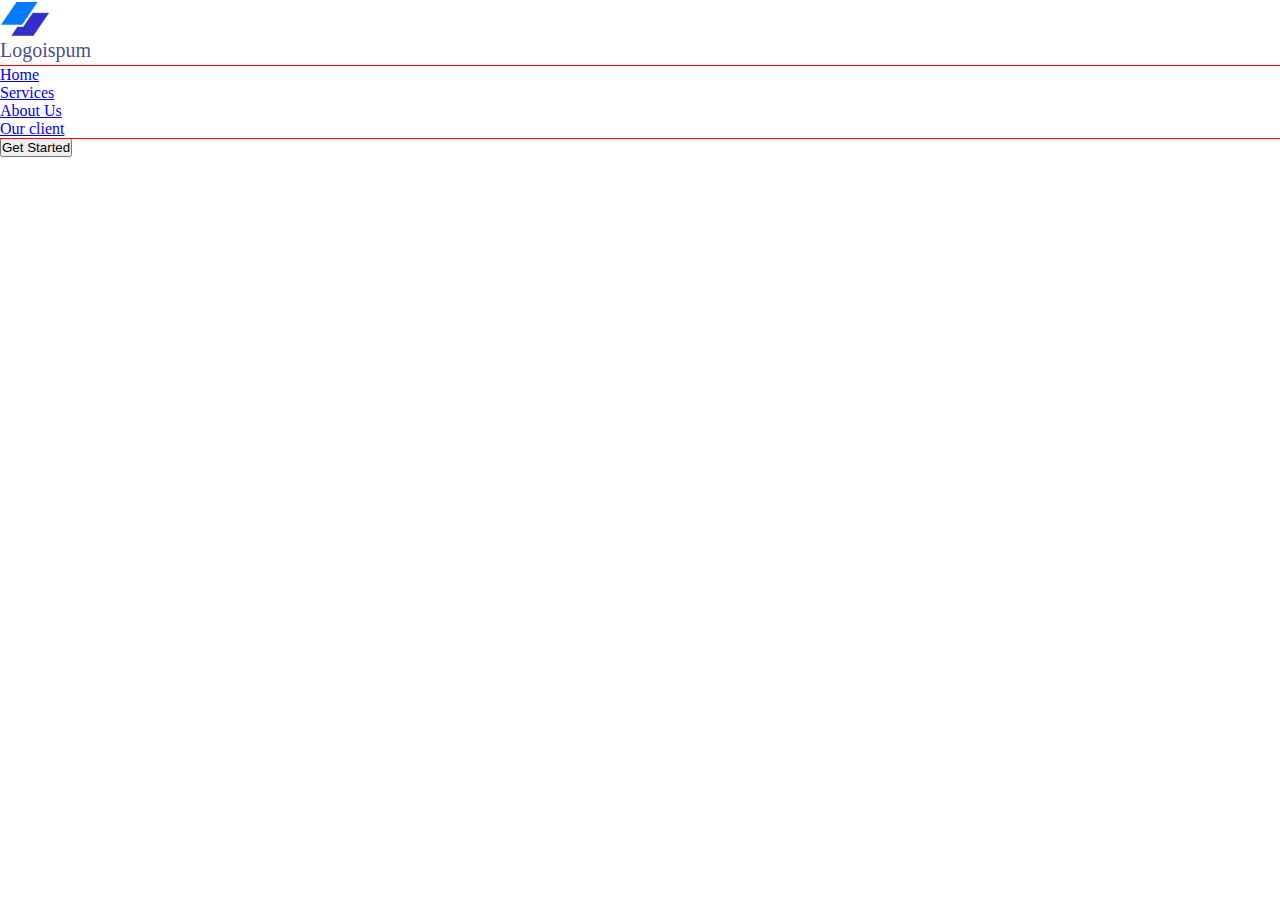
==== index.html @ cc1b5a7f "first commit" ====
<html lang="en">

<head>
    <meta charset="UTF-8">
    <meta http-equiv="X-UA-Compatible" content="IE=edge">
    <meta name="viewport" content="width=device-width, initial-scale=1.0">
    <title>Latihan 6 Maret</title>
    <link href="https://cdn.jsdelivr.net/npm/bootstrap@5.3.0-alpha1/dist/css/bootstrap.min.css" rel="stylesheet" integrity="sha384-GLhlTQ8iRABdZLl6O3oVMWSktQOp6b7In1Zl3/Jr59b6EGGoI1aFkw7cmDA6j6gD" crossorigin="anonymous">
    <link rel="stylesheet" href="style.css">
</head>

<body>
    <div class="header">
        <nav class="navbar navbar-expand">
            <div class="container-fluid">
                <div class="row d-flex align-items-center">
                    <div class="col-sm-3 m-auto">
                        <a class="navbar-brand" href="#">
                            <img src="image/Logo.png" alt="Bootstrap" width="50" height="39">
                        </a>
                    </div>
                    <div class="col-sm-9">
                        <p class="logo-text">Logoispum</p>
                    </div>
                </div>

                <button class="navbar-toggler" type="button" data-bs-toggle="collapse" data-bs-target="#navbarSupportedContent" aria-controls="navbarSupportedContent" aria-expanded="false" aria-label="Toggle navigation">
            <span class="navbar-toggler-icon"></span>
          </button>
                <div class="collapse navbar-collapse justify-content-center" id="navbarSupportedContent ">
                    <ul class="navbar-nav m-auto" style="outline: 1px solid red;">
                        <li class="nav-item me-5 ">
                            <a class="nav-link active" aria-current="page" href="#">Home</a>
                        </li>
                        <li class="nav-item me-5">
                            <a class="nav-link" href="#">Services</a>
                        </li>
                        <li class="nav-item me-5">
                            <a class="nav-link" href="#">About Us</a>
                        </li>
                        <li class="nav-item me-5">
                            <a class="nav-link" href="#">Our client</a>
                        </li>
                    </ul>
                    <form class="d-flex" role="search">
                        <button class="btn btn-outline-success w-100" type="submit">Get Started</button>
                    </form>
                </div>
            </div>
        </nav>
    </div>
    <!-- batas header -->
    <div class="section-1">
        <div class="container">
            <div class="row d-flex">

            </div>
        </div>
    </div>
</body>
<script src="https://cdn.jsdelivr.net/npm/bootstrap@5.3.0-alpha1/dist/js/bootstrap.bundle.min.js" integrity="sha384-w76AqPfDkMBDXo30jS1Sgez6pr3x5MlQ1ZAGC+nuZB+EYdgRZgiwxhTBTkF7CXvN" crossorigin="anonymous"></script>

</html>
---- style.css ----
* {
    padding: 0;
    margin: 0;
    box-sizing: border-box;
}

.logo-text {
    color: #46528A;
    font-size: 20px;
    margin: auto;
}
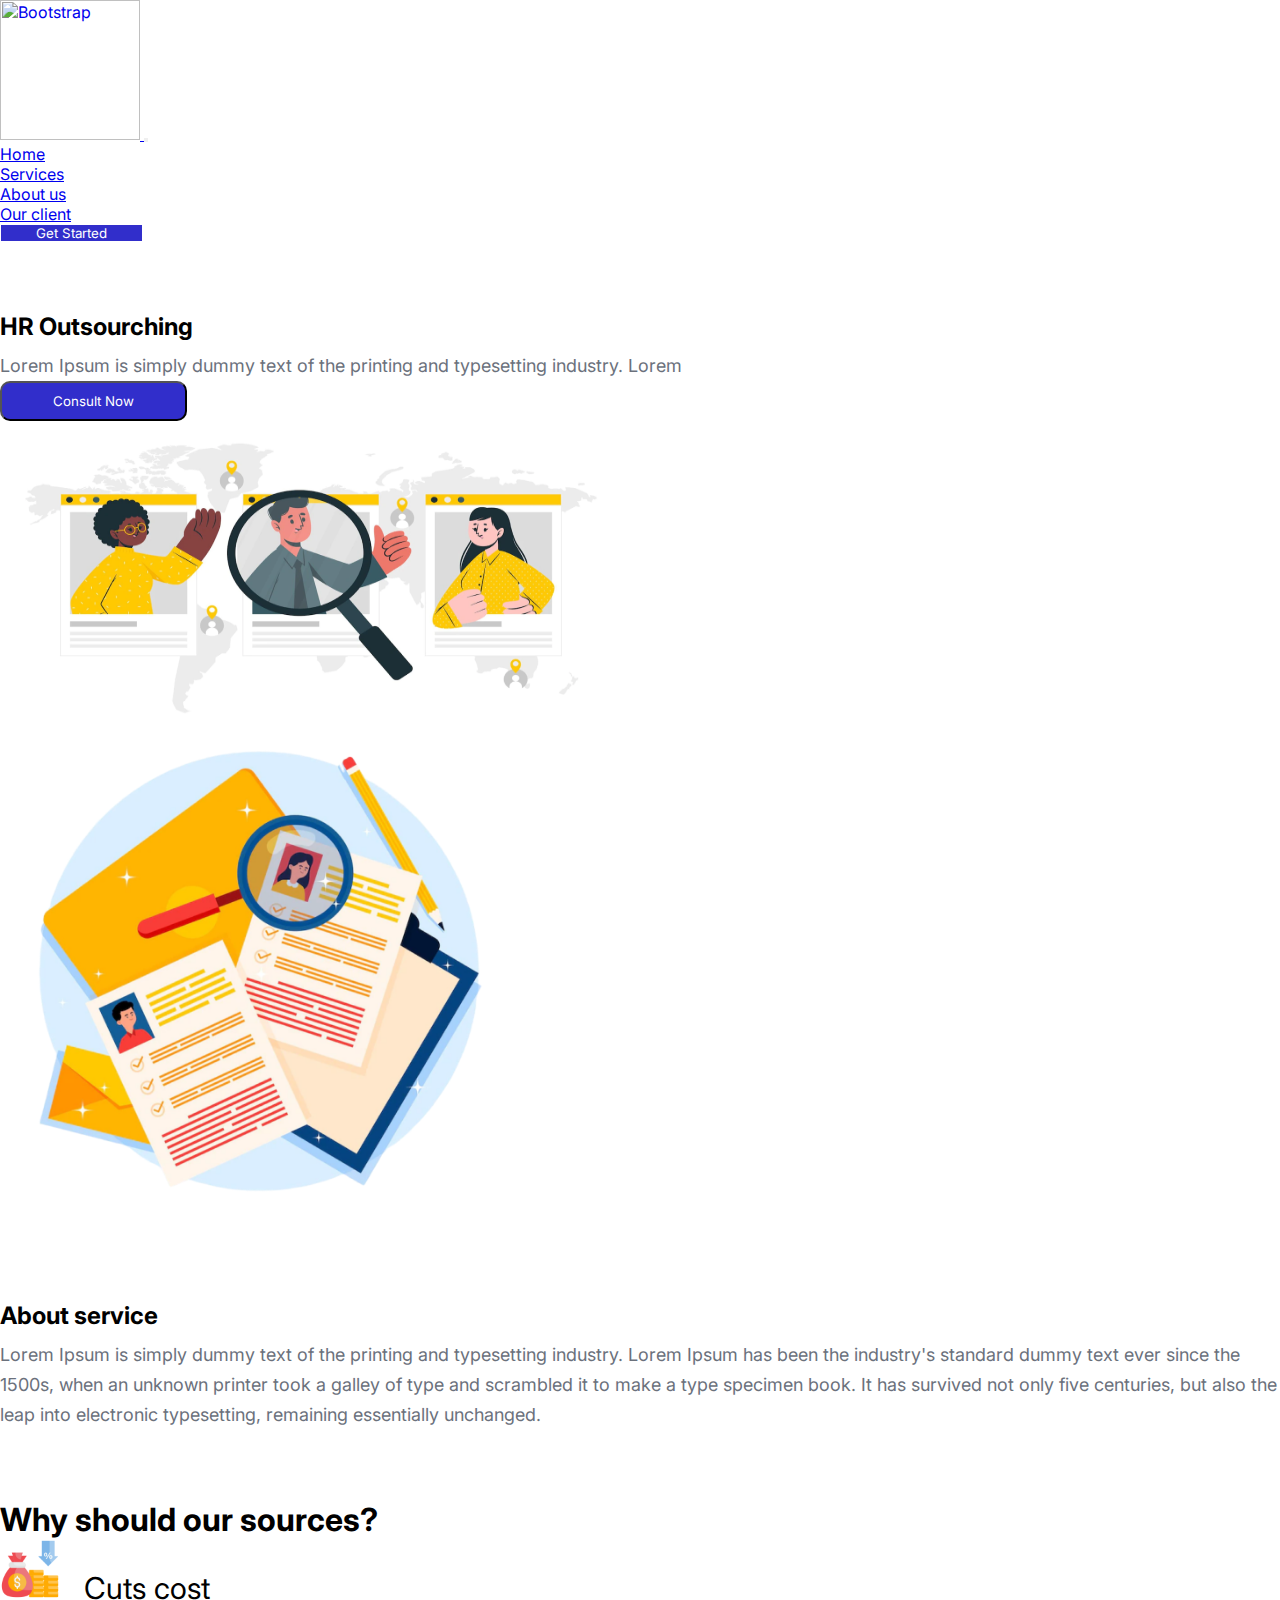
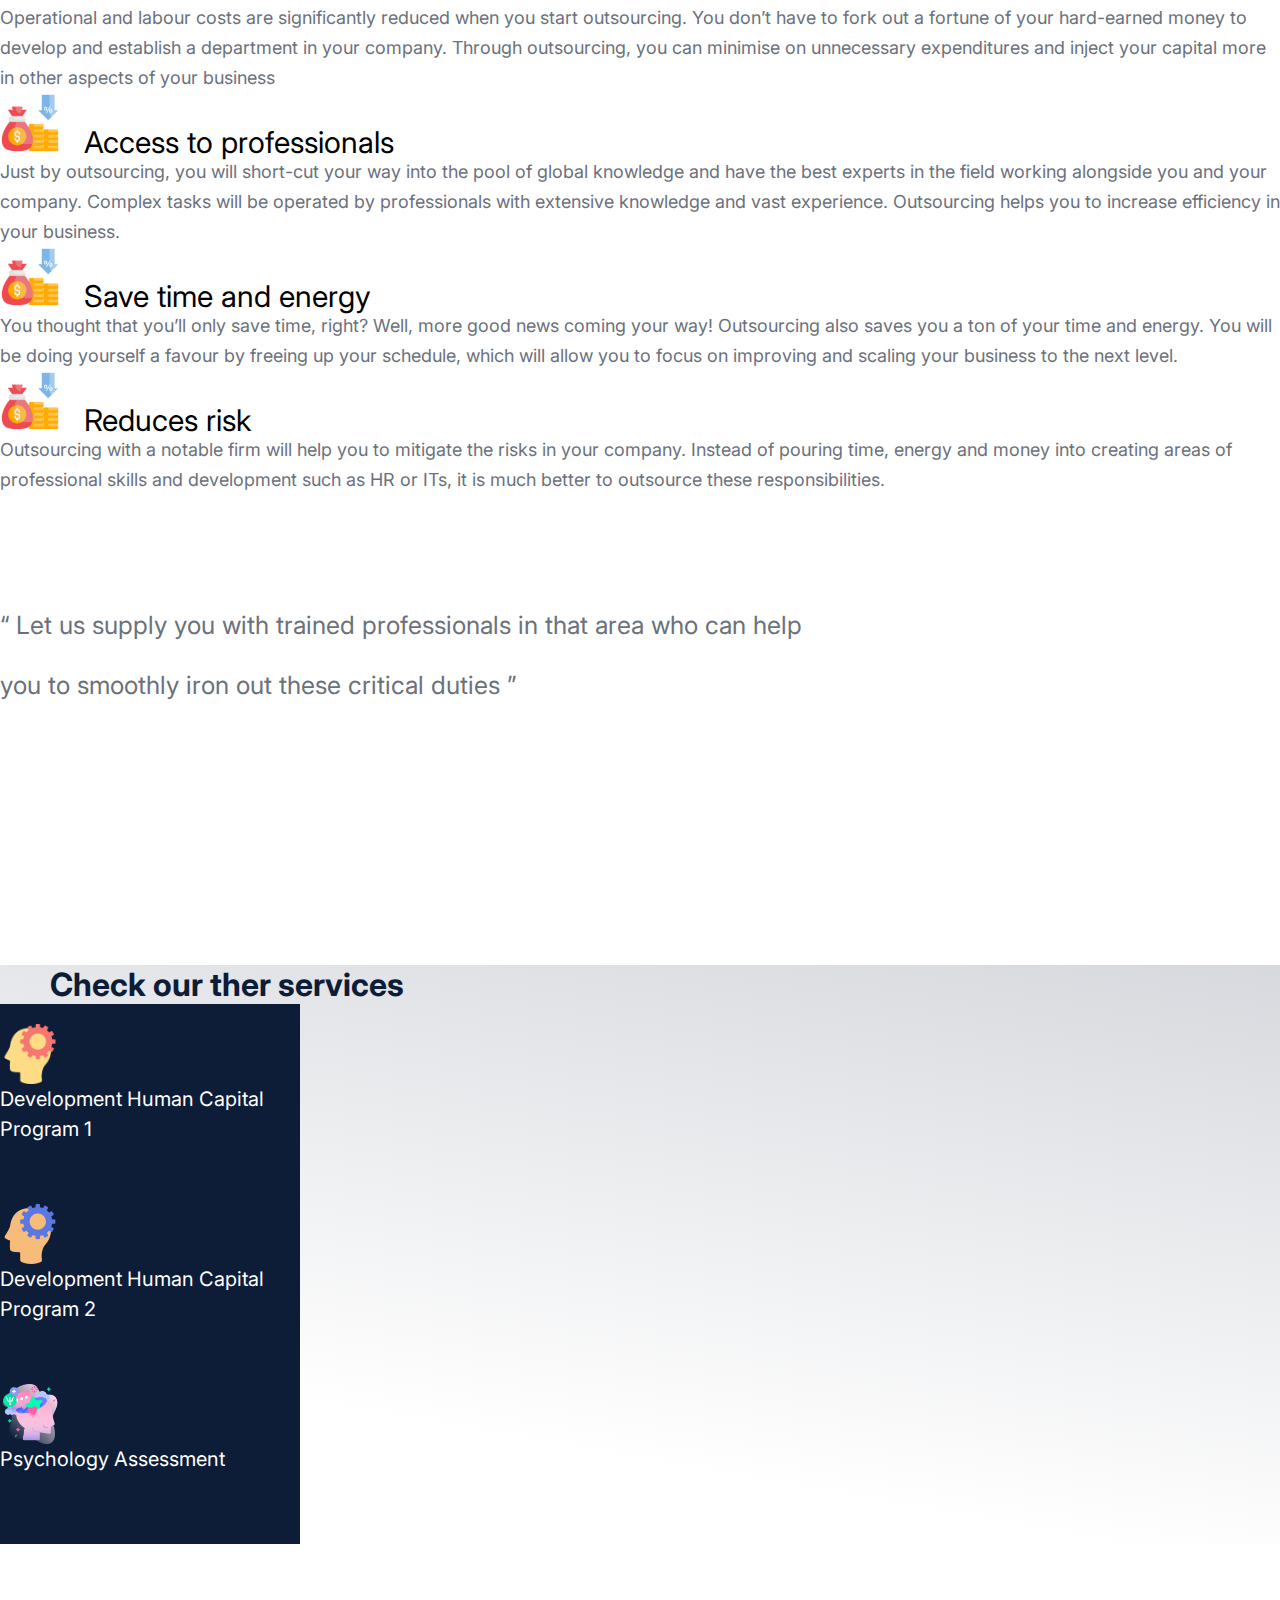
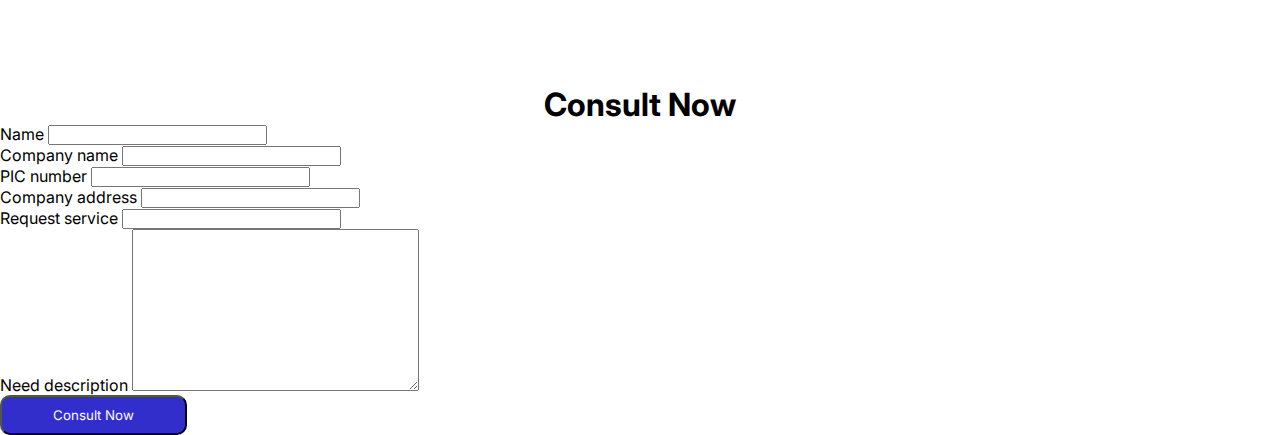
==== commit b3918358: "second commit" ====
--- a/index.html
+++ b/index.html
@@ -5,59 +5,202 @@
     <meta http-equiv="X-UA-Compatible" content="IE=edge">
     <meta name="viewport" content="width=device-width, initial-scale=1.0">
     <title>Latihan 6 Maret</title>
+    <link rel="preconnect" href="https://fonts.googleapis.com">
+    <link rel="preconnect" href="https://fonts.gstatic.com" crossorigin>
+    <link href="https://fonts.googleapis.com/css2?family=Inter:wght@300&display=swap" rel="stylesheet">
     <link href="https://cdn.jsdelivr.net/npm/bootstrap@5.3.0-alpha1/dist/css/bootstrap.min.css" rel="stylesheet" integrity="sha384-GLhlTQ8iRABdZLl6O3oVMWSktQOp6b7In1Zl3/Jr59b6EGGoI1aFkw7cmDA6j6gD" crossorigin="anonymous">
     <link rel="stylesheet" href="style.css">
 </head>
 
 <body>
-    <div class="header">
-        <nav class="navbar navbar-expand">
-            <div class="container-fluid">
-                <div class="row d-flex align-items-center">
-                    <div class="col-sm-3 m-auto">
-                        <a class="navbar-brand" href="#">
-                            <img src="image/Logo.png" alt="Bootstrap" width="50" height="39">
-                        </a>
-                    </div>
-                    <div class="col-sm-9">
-                        <p class="logo-text">Logoispum</p>
-                    </div>
-                </div>
-
+    <div class="header mt-3">
+        <nav class="navbar navbar-expand-md">
+            <div class="container">
+                <a class="navbar-brand" href="#">
+                    <img src="image/logo.png" alt="Bootstrap" width="140">
+                </a>
                 <button class="navbar-toggler" type="button" data-bs-toggle="collapse" data-bs-target="#navbarSupportedContent" aria-controls="navbarSupportedContent" aria-expanded="false" aria-label="Toggle navigation">
-            <span class="navbar-toggler-icon"></span>
-          </button>
-                <div class="collapse navbar-collapse justify-content-center" id="navbarSupportedContent ">
-                    <ul class="navbar-nav m-auto" style="outline: 1px solid red;">
-                        <li class="nav-item me-5 ">
+                <span class="navbar-toggler-icon"></span>
+              </button>
+                <div class="collapse navbar-collapse justify-content-center" id="navbarSupportedContent">
+                    <ul class="navbar-nav m-auto">
+                        <li class="nav-item me-3">
                             <a class="nav-link active" aria-current="page" href="#">Home</a>
                         </li>
-                        <li class="nav-item me-5">
+                        <li class="nav-item me-3">
                             <a class="nav-link" href="#">Services</a>
                         </li>
-                        <li class="nav-item me-5">
-                            <a class="nav-link" href="#">About Us</a>
-                        </li>
-                        <li class="nav-item me-5">
+                        <li class="nav-item me-3">
+                            <a class="nav-link" aria-current="page" href="#">About us</a>
+                        </li>
+                        <li class="nav-item">
                             <a class="nav-link" href="#">Our client</a>
                         </li>
                     </ul>
                     <form class="d-flex" role="search">
-                        <button class="btn btn-outline-success w-100" type="submit">Get Started</button>
+                        <button class="btn btn-outline rounded-3 btn-1" type="submit">Get Started</button>
                     </form>
                 </div>
             </div>
         </nav>
     </div>
-    <!-- batas header -->
+    <!-- header -->
     <div class="section-1">
         <div class="container">
-            <div class="row d-flex">
-
-            </div>
-        </div>
-    </div>
+            <div class="row">
+                <div class="col-6 p-5">
+                    <h2 style="margin-top: 70px; margin-bottom: 10px;">HR Outsourching</h2>
+                    <p>Lorem Ipsum is simply dummy text of the printing and typesetting industry. Lorem </p>
+                    <button type="button" class="btn btn-outline btn-2">Consult Now</button>
+                </div>
+                <div class="col-6">
+                    <img class="gambar-section1" src="image/image10.png" alt="">
+                </div>
+            </div>
+            <div class="row mt-4">
+                <div class="col-6">
+                    <img class="gambar-section2" src="image/image11.png" alt="">
+                </div>
+                <div class="col-6 mt-5">
+                    <h2 style="margin-top: 80px; margin-bottom: 10px;">About service</h2>
+                    <p>Lorem Ipsum is simply dummy text of the printing and typesetting industry. Lorem Ipsum has been the industry's standard dummy text ever since the 1500s, when an unknown printer took a galley of type and scrambled it to make a type
+                        specimen book. It has survived not only five centuries, but also the leap into electronic typesetting, remaining essentially unchanged.</p>
+                </div>
+            </div>
+        </div>
+    </div>
+    <!-- section-1 -->
+    <div class="section-2 mt-5">
+        <div class="container">
+            <div class="row">
+                <div class="col p-3">
+                    <h1 style="margin-top: 70px;">Why should our sources?</h1>
+                </div>
+                <div class="row d-flex">
+                    <div class="col-6 p-5">
+                        <img src="image/image15.png" alt="" width="60" height="60">
+                        <P class="span">Cuts cost</P>
+                        <div class="row mt-4">
+                            <p>
+                                Operational and labour costs are significantly reduced when you start outsourcing. You don’t have to fork out a fortune of your hard-earned money to develop and establish a department in your company. Through outsourcing, you can minimise on unnecessary
+                                expenditures and inject your capital more in other aspects of your business
+                            </p>
+                        </div>
+                    </div>
+                    <div class="col-6 p-5">
+                        <img src="image/image15.png" alt="" width="60" height="60">
+                        <P class="span">Access to professionals</P>
+                        <div class="row mt-4">
+                            <p>
+                                Just by outsourcing, you will short-cut your way into the pool of global knowledge and have the best experts in the field working alongside you and your company. Complex tasks will be operated by professionals with extensive knowledge and vast experience.
+                                Outsourcing helps you to increase efficiency in your business.
+                            </p>
+                        </div>
+                    </div>
+                    <div class="col-6 p-5">
+                        <img src="image/image15.png" alt="" width="60" height="60">
+                        <P class="span">Save time and energy</P>
+                        <div class="row mt-4">
+                            <p>
+                                You thought that you’ll only save time, right? Well, more good news coming your way! Outsourcing also saves you a ton of your time and energy. You will be doing yourself a favour by freeing up your schedule, which will allow you to focus on improving
+                                and scaling your business to the next level.
+                            </p>
+                        </div>
+                    </div>
+                    <div class="col-6 p-5">
+                        <img src="image/image15.png" alt="" width="60" height="60">
+                        <P class="span">Reduces risk</P>
+                        <div class="row mt-4">
+                            <p>
+                                Outsourcing with a notable firm will help you to mitigate the risks in your company. Instead of pouring time, energy and money into creating areas of professional skills and development such as HR or ITs, it is much better to outsource these responsibilities.
+                            </p>
+                        </div>
+                    </div>
+                </div>
+                <!-- row flex -->
+            </div>
+            <!-- container -->
+        </div>
+        <div class="text-p">
+            <div class="container text-center">
+                <p class="kutipan">“ Let us supply you with trained professionals in that area who can help<br>you to smoothly iron out these critical duties ”</p>
+            </div>
+        </div>
+    </div>
+    <!-- section 2 -->
+    <div class="section-3">
+        <div class="container bg-color">
+            <div class="row mx-auto">
+                <h1 class="text-h1">Check our ther services</h1>
+                <div class="col-4 p-5">
+                    <div class="card bg-image" style="width:300px;height: 180px;">
+                        <img class="card-image ms-3" src="image/image16.png" class="card-img-top" alt="...">
+                        <div class="card-body">
+                            <p class="card-text m-auto">Development Human Capital Program 1</p>
+                        </div>
+                    </div>
+                </div>
+
+                <div class="col-4 p-5">
+                    <div class="card bg-image" style="width:300px;height: 180px;">
+                        <img class="card-image ms-3" src="image/image17.png" class="card-img-top" alt="...">
+                        <div class="card-body">
+                            <p class="card-text">Development Human Capital Program 2</p>
+                        </div>
+                    </div>
+                </div>
+
+                <div class="col-4 p-5">
+                    <div class="card bg-image" style="width:300px;height: 180px;">
+                        <img class="card-image ms-3" src="image/image18.png" class="card-img-top" alt="...">
+                        <div class="card-body">
+                            <p class="card-text">Psychology Assessment</p>
+                        </div>
+                    </div>
+                </div>
+            </div>
+            <!-- row -->
+        </div>
+        <!-- container -->
+    </div>
+    <!-- section 3 -->
+    <div class="section-consul mt-5">
+        <div class="container">
+            <h1 style="text-align: center;">Consult Now</h1>
+            <div class="row mx-auto">
+                <form action="">
+                    <div class="form-group">
+                        <label for="name" class="form-label">Name</label>
+                        <input type="text" class="form-control" id="name">
+                    </div>
+                    <div class="form-group mt-4">
+                        <label for="compnayname" class="form-label">Company name</label>
+                        <input type="text" class="form-control" id="companyname">
+                    </div>
+                    <div class="form-group mt-4">
+                        <label for="picnumber" class="form-label">PIC number</label>
+                        <input type="text" class="form-control" id="picnumber">
+                    </div>
+                    <div class="form-group mt-4">
+                        <label for="compnayadrres" class="form-label">Company address</label>
+                        <input type="text" class="form-control" id="companyadrres">
+                    </div>
+                    <div class="form-group mt-4">
+                        <label for="requestservice" class="form-label">Request service</label>
+                        <input type="text" class="form-control" id="requestservice">
+                    </div>
+                    <div class="form-group mt-4">
+                        <label for="requestservice" class="form-label">Need description</label>
+                        <textarea name="" id="" cols="30" rows="10" class="form-control"></textarea>
+                    </div>
+                    <button type="submit " class="btn btn-2  mt-4">Consult Now</button>
+                </form>
+            </div>
+        </div>
+        <!-- container -->
+    </div>
+    <!-- section-consul -->
 </body>
-<script src="https://cdn.jsdelivr.net/npm/bootstrap@5.3.0-alpha1/dist/js/bootstrap.bundle.min.js" integrity="sha384-w76AqPfDkMBDXo30jS1Sgez6pr3x5MlQ1ZAGC+nuZB+EYdgRZgiwxhTBTkF7CXvN" crossorigin="anonymous"></script>
+<script src="https://cdn.jsdelivr.net/npm/bootstrap@5.3.0-alpha1/dist/js/bootstrap.bundle.min.js " integrity="sha384-w76AqPfDkMBDXo30jS1Sgez6pr3x5MlQ1ZAGC+nuZB+EYdgRZgiwxhTBTkF7CXvN " crossorigin="anonymous "></script>
 
 </html>--- a/style.css
+++ b/style.css
@@ -2,10 +2,92 @@
     padding: 0;
     margin: 0;
     box-sizing: border-box;
+    font-family: 'Inter', sans-serif;
+    font-style: normal;
 }
 
-.logo-text {
-    color: #46528A;
+.btn-1 {
+    width: 143px;
+    border: 1px solid white;
+    background: #312ECB;
+    color: white;
+}
+
+.btn-2 {
+    width: 187px;
+    height: 40px;
+    text-align: center;
+    background: #312ECB;
+    color: white;
+    margin: auto;
+    border-radius: 10px;
+}
+
+.section-1 {
+    margin-top: 70px;
+}
+
+p {
+    font-size: 18px;
+    color: #6B717C;
+    line-height: 30px;
+}
+
+.gambar-section1 {
+    width: 622px;
+    height: 300px;
+}
+
+.gambar-section2 {
+    width: 300x;
+    height: 500px;
+}
+
+.span {
+    width: 100px;
+    height: 30px;
+    font-size: 30px;
+    text-align: center;
+    display: inline;
+    margin-left: 20px;
+    color: black;
+}
+
+.text-p {
+    margin-top: 100px;
+}
+
+.kutipan {
+    font-size: 25px;
+    line-height: 60px;
+}
+
+.section-3 {
+    margin-top: 150px;
+    height: 80%;
+}
+
+.bg-color {
+    background: linear-gradient(190deg, rgba(13, 28, 55, 0.17) 0%, rgba(217, 217, 217, 0) 76.2%);
+}
+
+.text-h1 {
+    color: #0D1C37;
+    margin-top: 250px;
+    margin-left: 50px;
+}
+
+.card-image {
+    width: 60;
+    height: 60;
+    margin-top: 20px;
+}
+
+.bg-image {
+    background-color: #0D1C37;
+}
+
+.card-text {
+    color: white;
     font-size: 20px;
-    margin: auto;
 }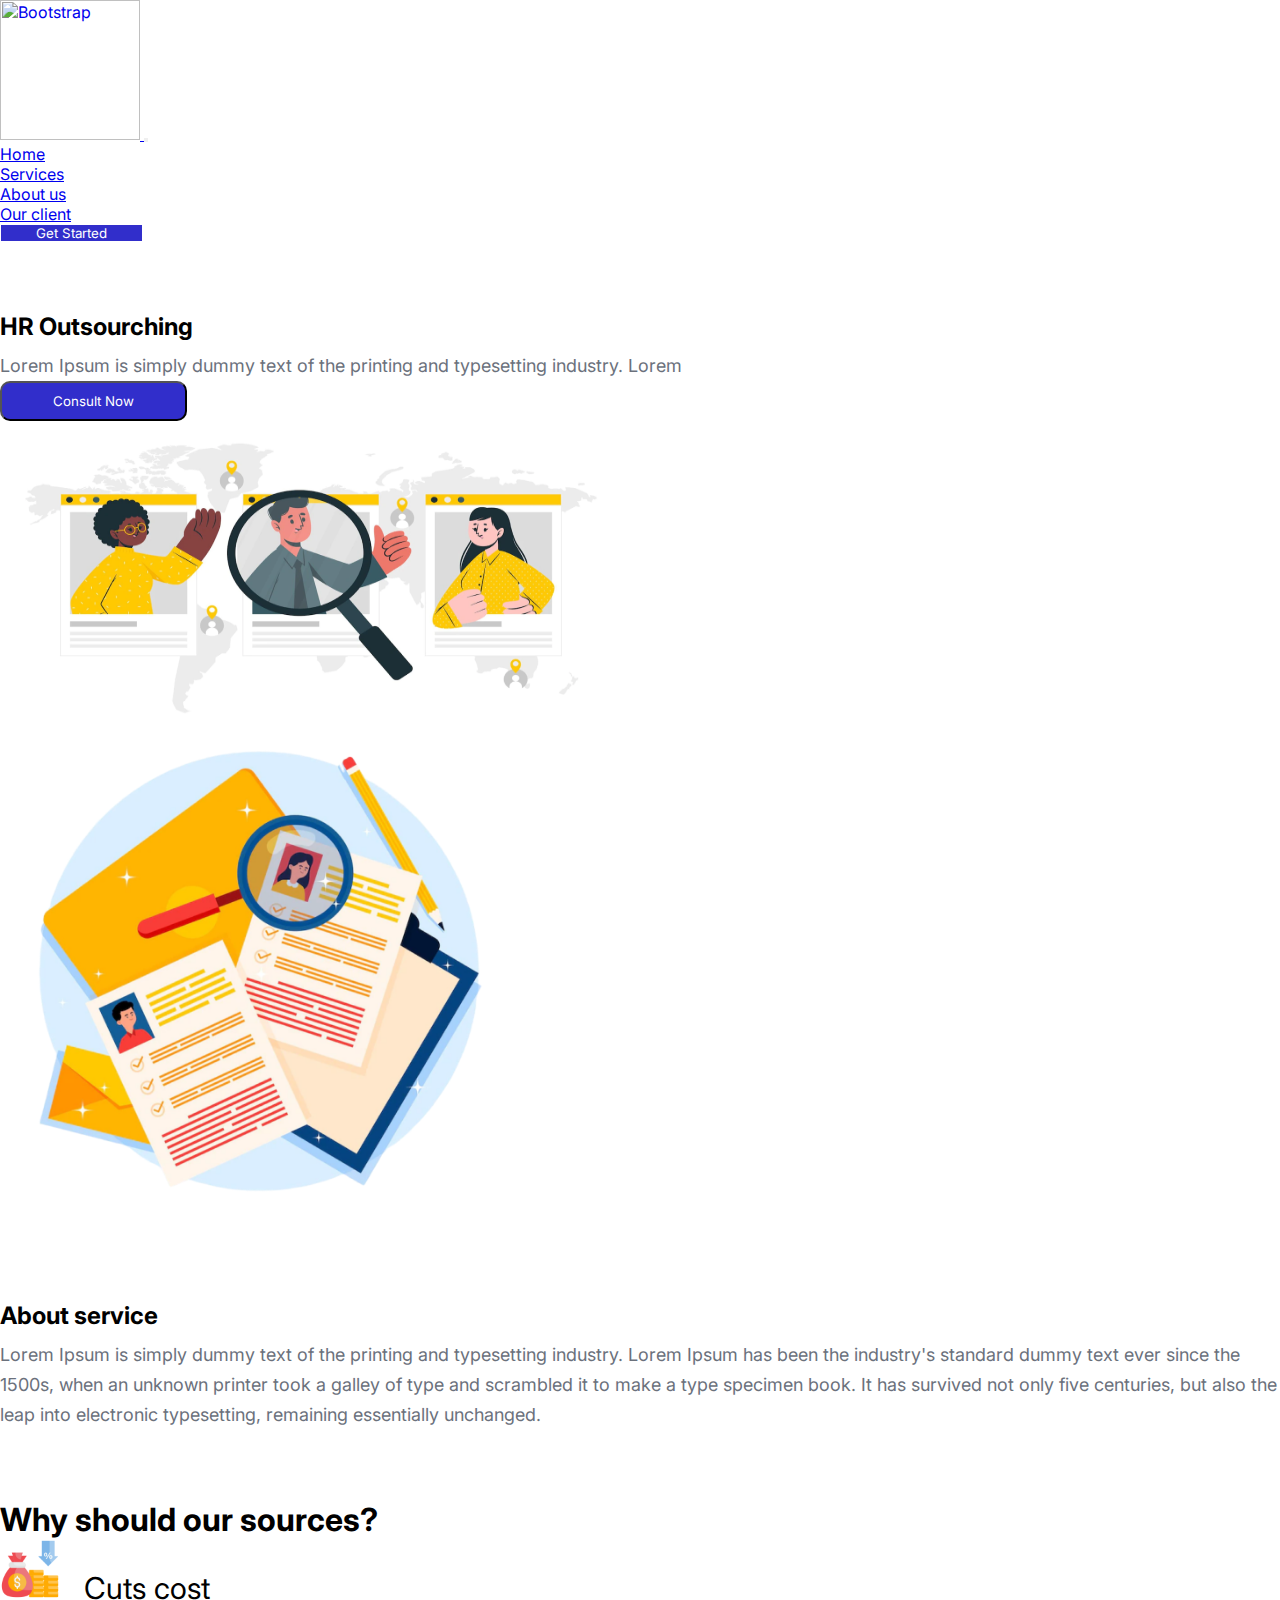
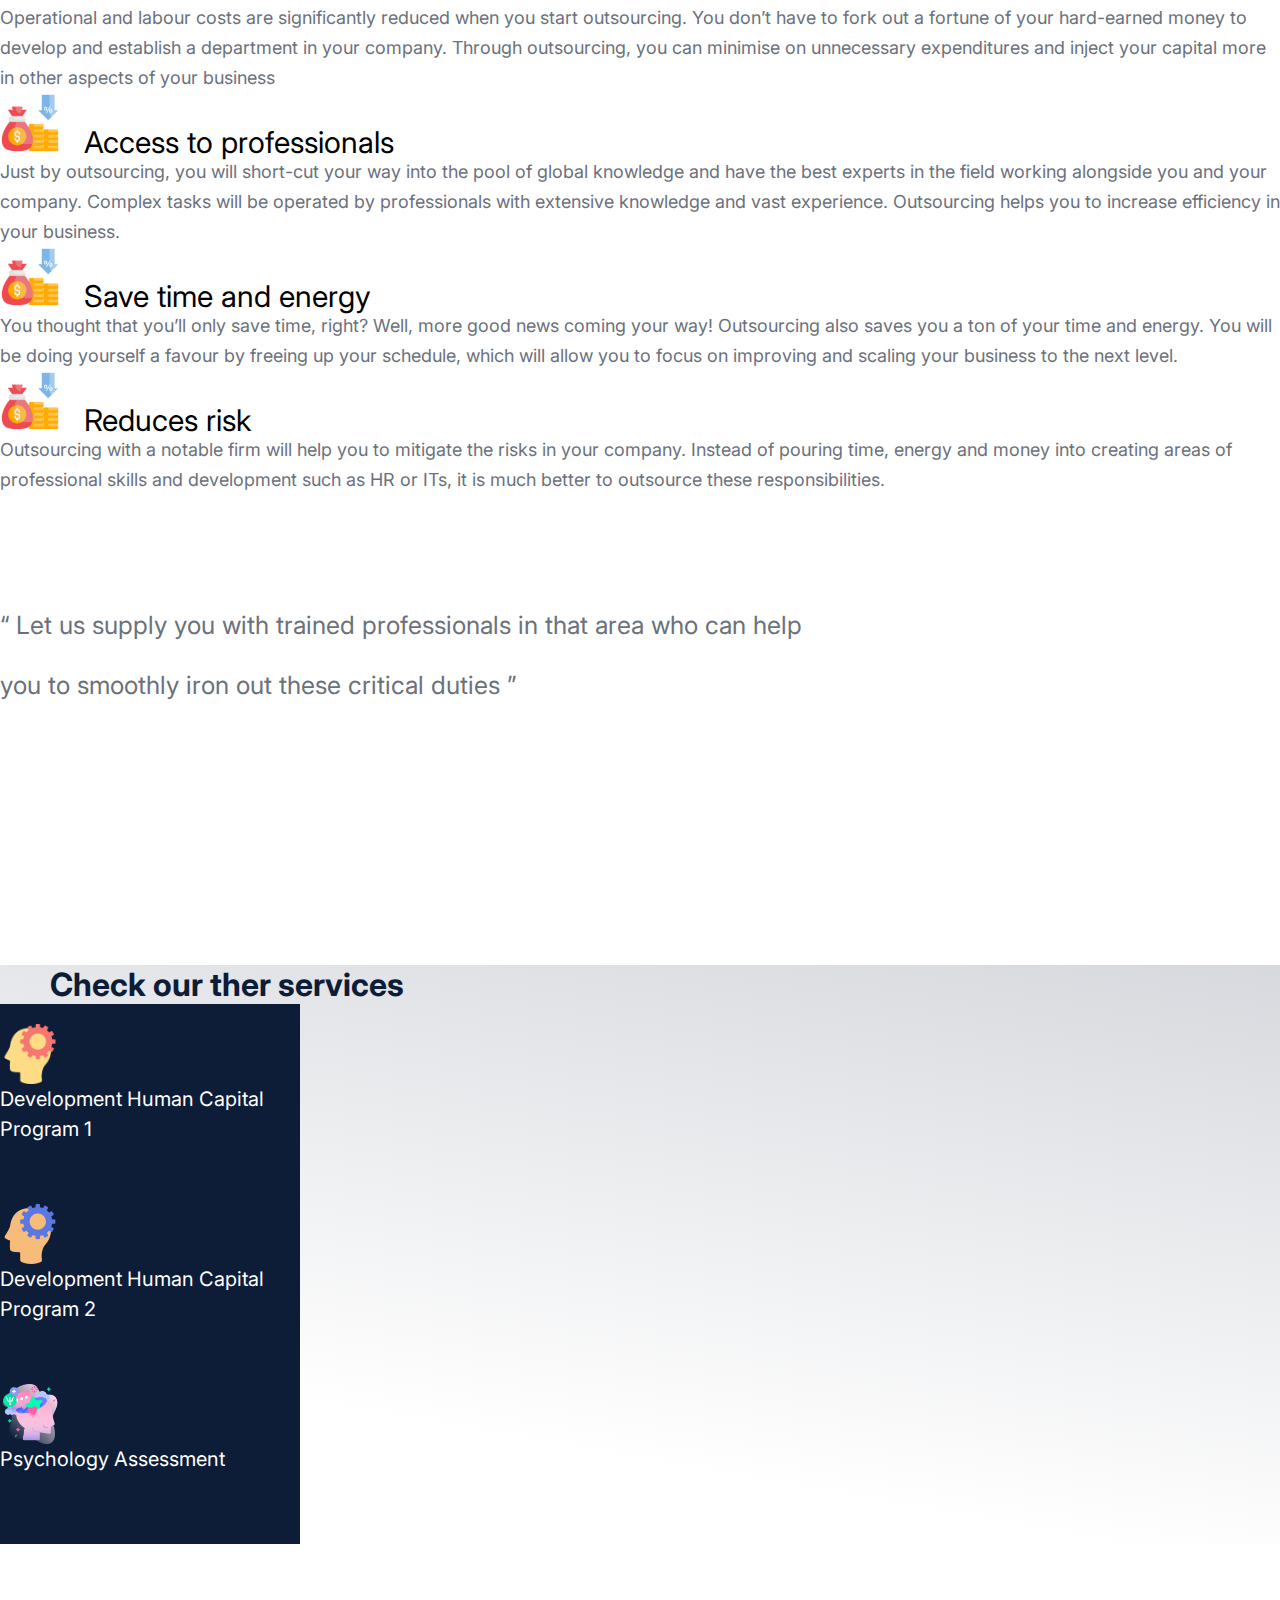
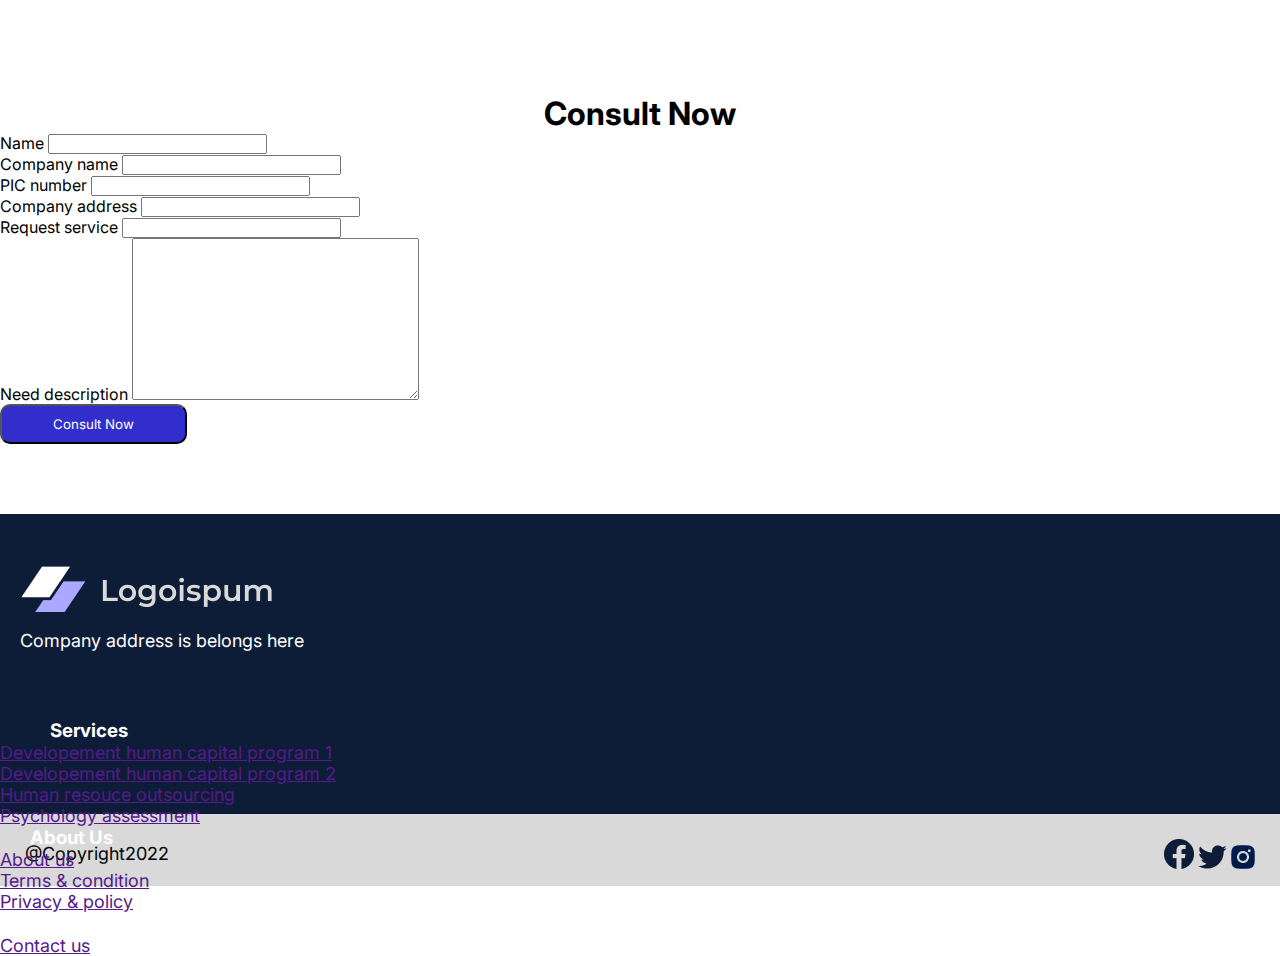
==== commit 174a808a: "three commit" ====
--- a/index.html
+++ b/index.html
@@ -164,7 +164,7 @@
         <!-- container -->
     </div>
     <!-- section 3 -->
-    <div class="section-consul mt-5">
+    <div class="section-consul">
         <div class="container">
             <h1 style="text-align: center;">Consult Now</h1>
             <div class="row mx-auto">
@@ -200,6 +200,73 @@
         <!-- container -->
     </div>
     <!-- section-consul -->
+    <div class="footer">
+        <div class="container-fluid">
+            <div class="row d-flex">
+                <div class="col-3">
+                    <img class="logo-footer" src="image/group9.png" alt=""><br>
+                    <p style="color: white; margin-left: 20px; margin-top: 10px;">Company address is belongs here</p>
+                </div>
+                <div class="col-9">
+                    <div class="row d-flex justify-content-between ms-5" style="padding-top: 63px;">
+                        <div class="col-sm-6">
+                            <h3 style="color: white; margin-left: 50px;">Services</h3>
+                            <ul class="service-footer ms-3">
+                                <li class="list-group-horizontal mt-1">
+                                    <a class="nav-link" href="">Developement human capital program 1</a>
+                                </li>
+                                <li class="list-group-horizontal mt-1">
+                                    <a class="nav-link" href="">Developement human capital program 2</a>
+                                </li>
+                                <li class="list-group-horizontal mt-1">
+                                    <a class="nav-link" href="">Human resouce outsourcing</a>
+                                </li>
+                                <li class="list-group-horizontal mt-1">
+                                    <a class="nav-link" href="">Psychology assessment</a>
+                                </li>
+                            </ul>
+                        </div>
+                        <div class="col-sm-3">
+                            <h3 style="color: white; margin-left: 30px;">About Us</h3>
+                            <ul class="service-footer">
+                                <li class="list-group-horizontal mt-1">
+                                    <a class="nav-link " href="">About us</a>
+                                </li>
+                                <li class="list-group-horizontal mt-1">
+                                    <a class="nav-link" href="">Terms & condition</a>
+                                </li>
+                                <li class="list-group-horizontal mt-1">
+                                    <a class="nav-link" href="">Privacy & policy</a>
+                                </li>
+                            </ul>
+                        </div>
+                        <div class="col-sm-3">
+                            <h3 style="color: white; margin-left: 30px;">Contact us</h3>
+                            <ul class="service-footer">
+                                <li class="list-group-horizontal mt-1">
+                                    <a class="nav-link" href="">Contact us</a>
+                                </li>
+                            </ul>
+                        </div>
+                    </div>
+                    <!-- row -->
+                </div>
+                <!-- col-9 -->
+            </div>
+        </div>
+    </div>
+    <div class="copyright">
+        <div class="container-fluid">
+            <div class="kiri">
+                <p>@Copyright2022</p>
+            </div>
+            <div class="kanan">
+                <a class="mx-4" href=""><img src="image/facebook.png" alt=""></a>
+                <a class="mx-4" href=""><img src="image/twiter.png" alt=""></a>
+                <a class="mx-4" href=""><img src="image/instagram.png" alt=""></a>
+            </div>
+        </div>
+    </div>
 </body>
 <script src="https://cdn.jsdelivr.net/npm/bootstrap@5.3.0-alpha1/dist/js/bootstrap.bundle.min.js " integrity="sha384-w76AqPfDkMBDXo30jS1Sgez6pr3x5MlQ1ZAGC+nuZB+EYdgRZgiwxhTBTkF7CXvN " crossorigin="anonymous "></script>
 
--- a/style.css
+++ b/style.css
@@ -64,7 +64,10 @@
 
 .section-3 {
     margin-top: 150px;
-    height: 80%;
+}
+
+.section-consul {
+    margin-top: 150px;
 }
 
 .bg-color {
@@ -90,4 +93,43 @@
 .card-text {
     color: white;
     font-size: 20px;
+}
+
+.footer {
+    background-color: #0D1C37;
+    margin: auto;
+    margin-top: 70px;
+    height: 300px;
+}
+
+.logo-footer {
+    margin-left: 20px;
+    margin-top: 50px;
+}
+
+.copyright {
+    background-color: #D9D9D9;
+    height: 72px;
+    overflow-y: hidden;
+}
+
+.copyright .kiri p {
+    color: black;
+    padding: 25px;
+    float: left;
+}
+
+.service-footer {
+    width: 100%;
+    list-style: none;
+}
+
+.service-footer li {
+    color: white;
+    font-size: 18px;
+}
+
+.copyright .kanan {
+    float: right;
+    padding: 25px;
 }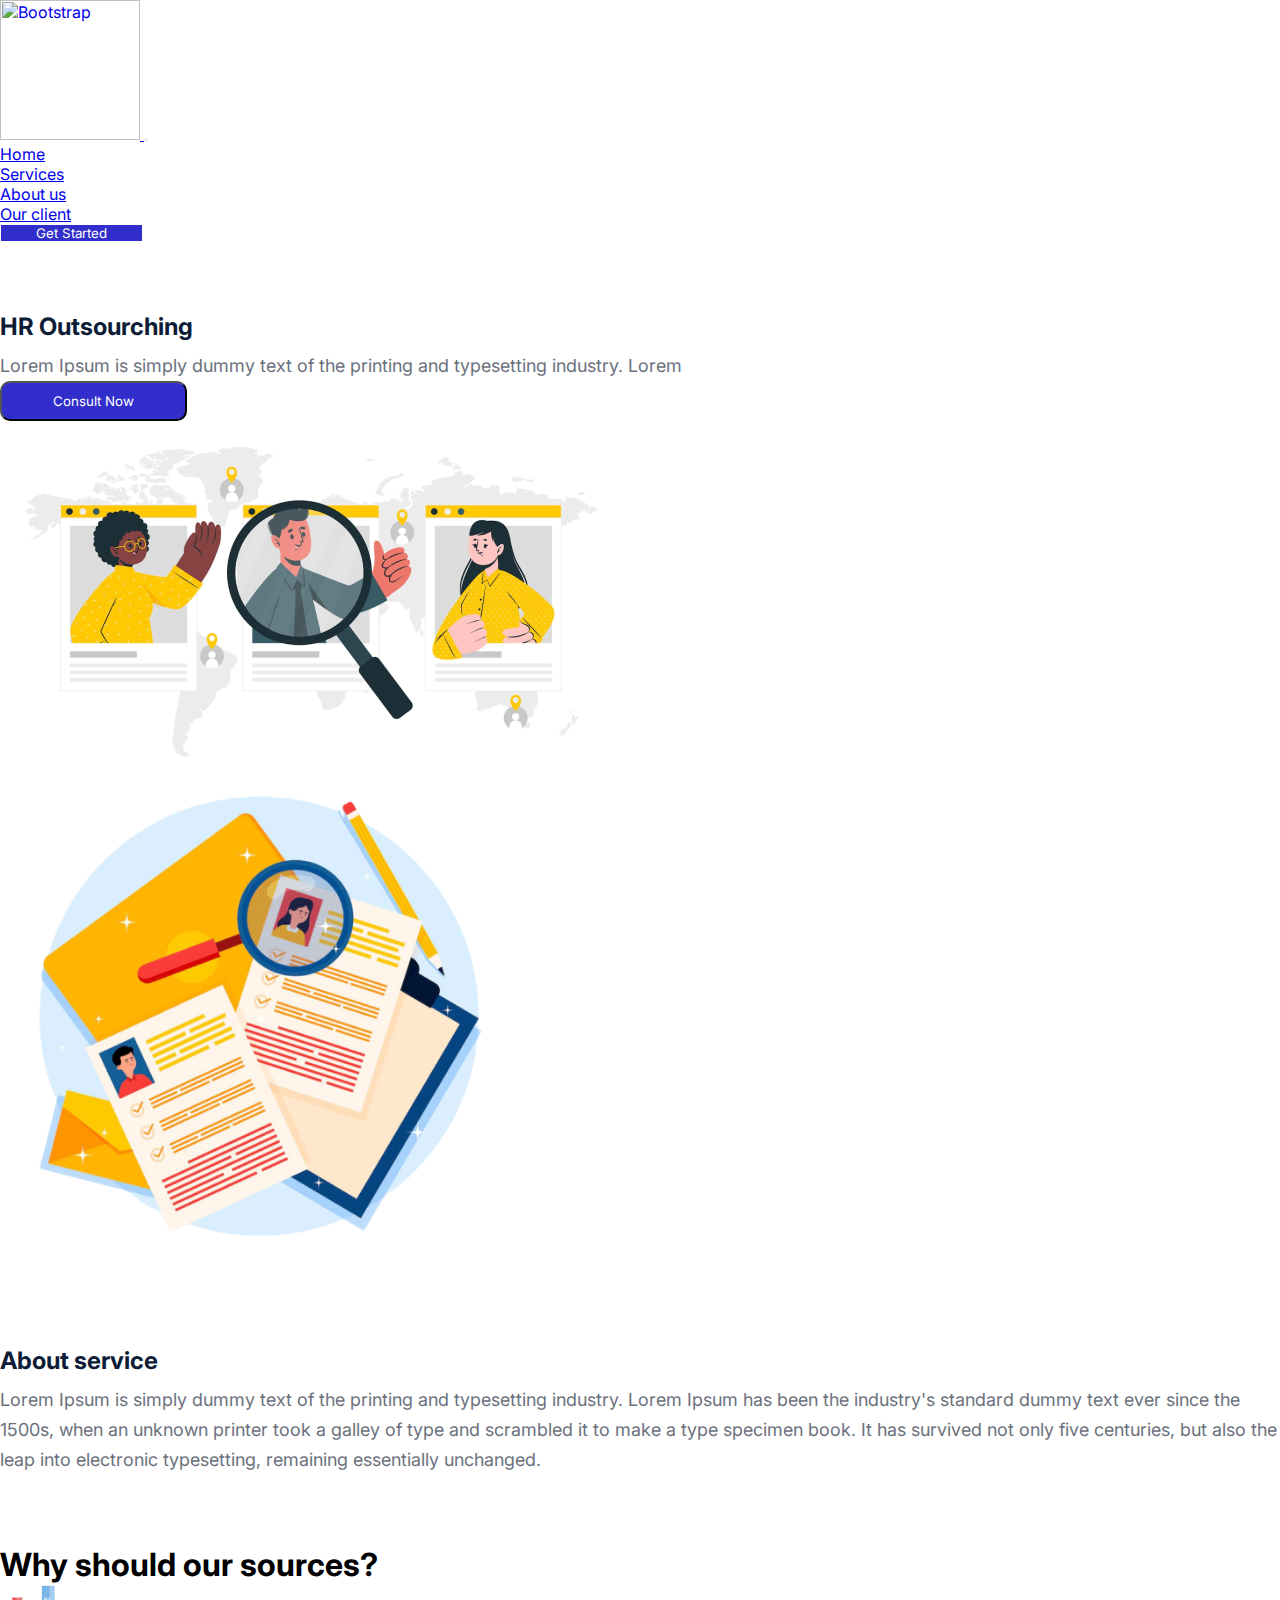
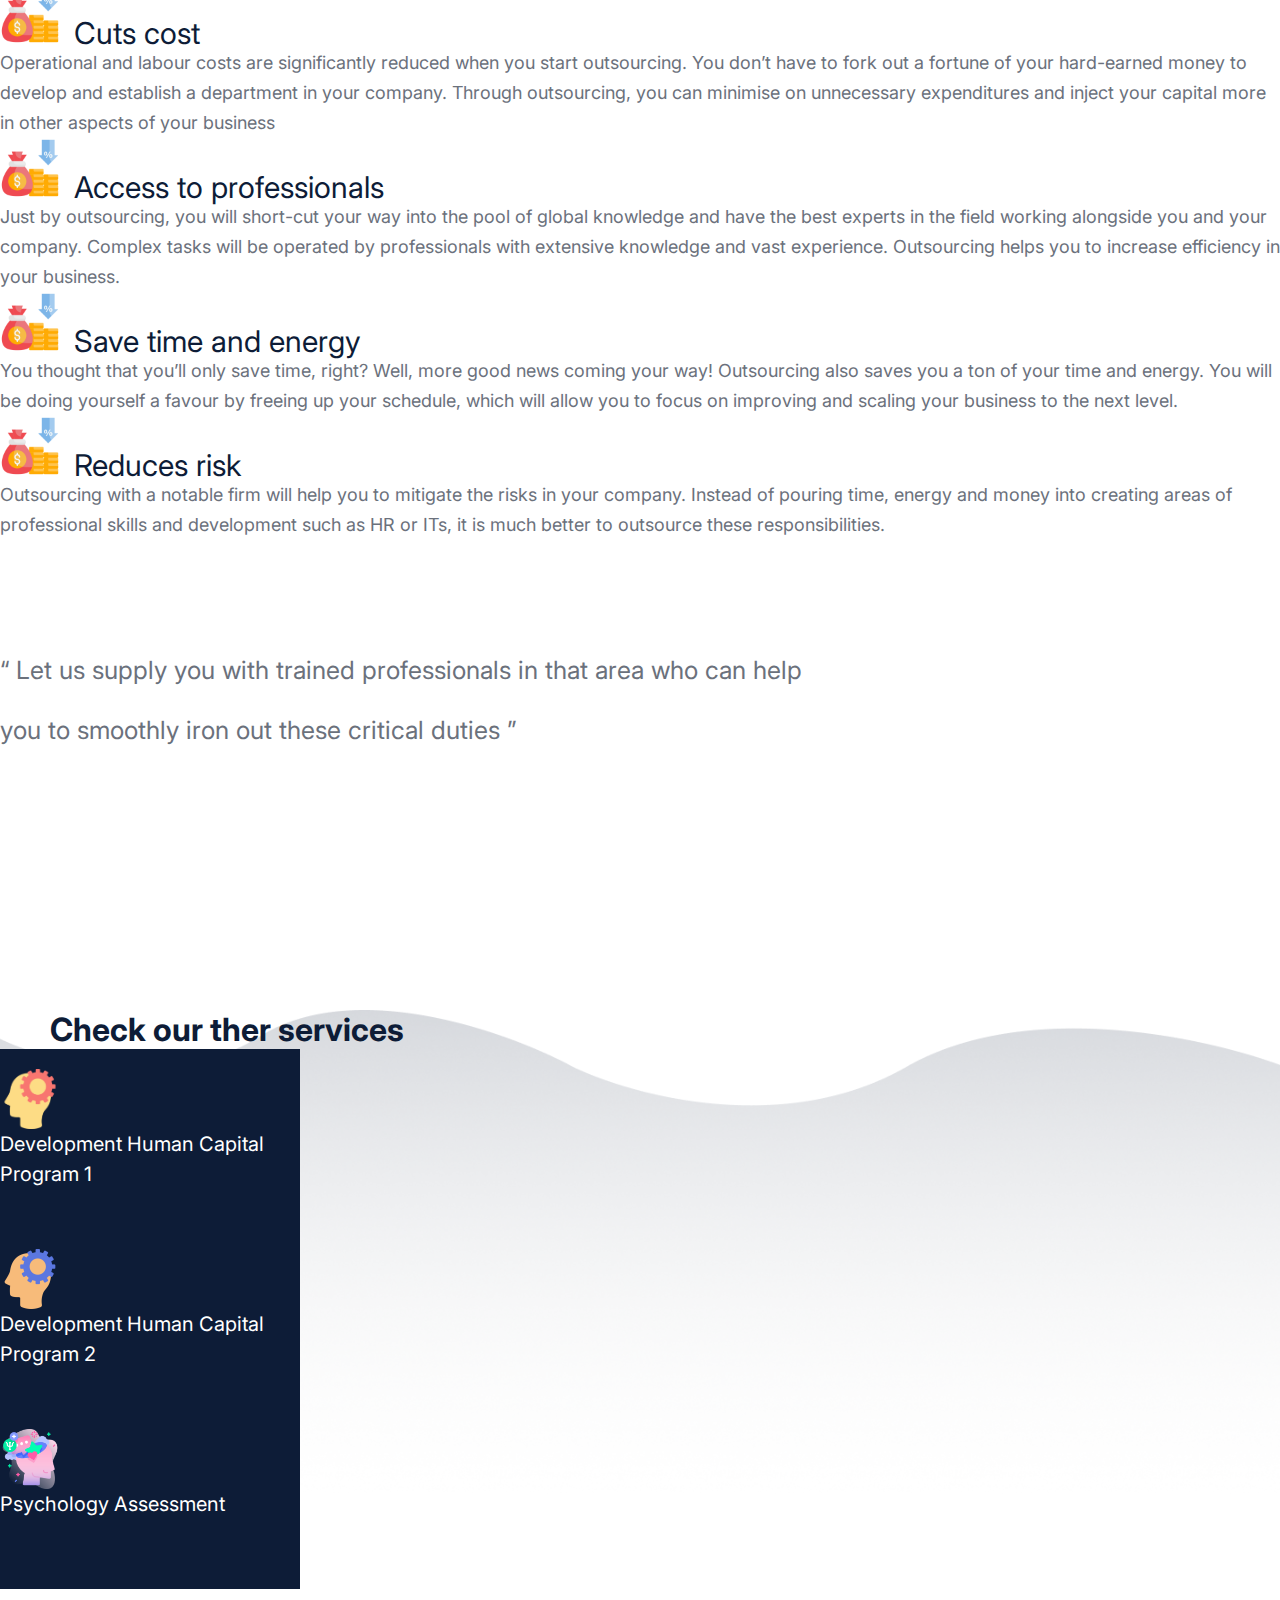
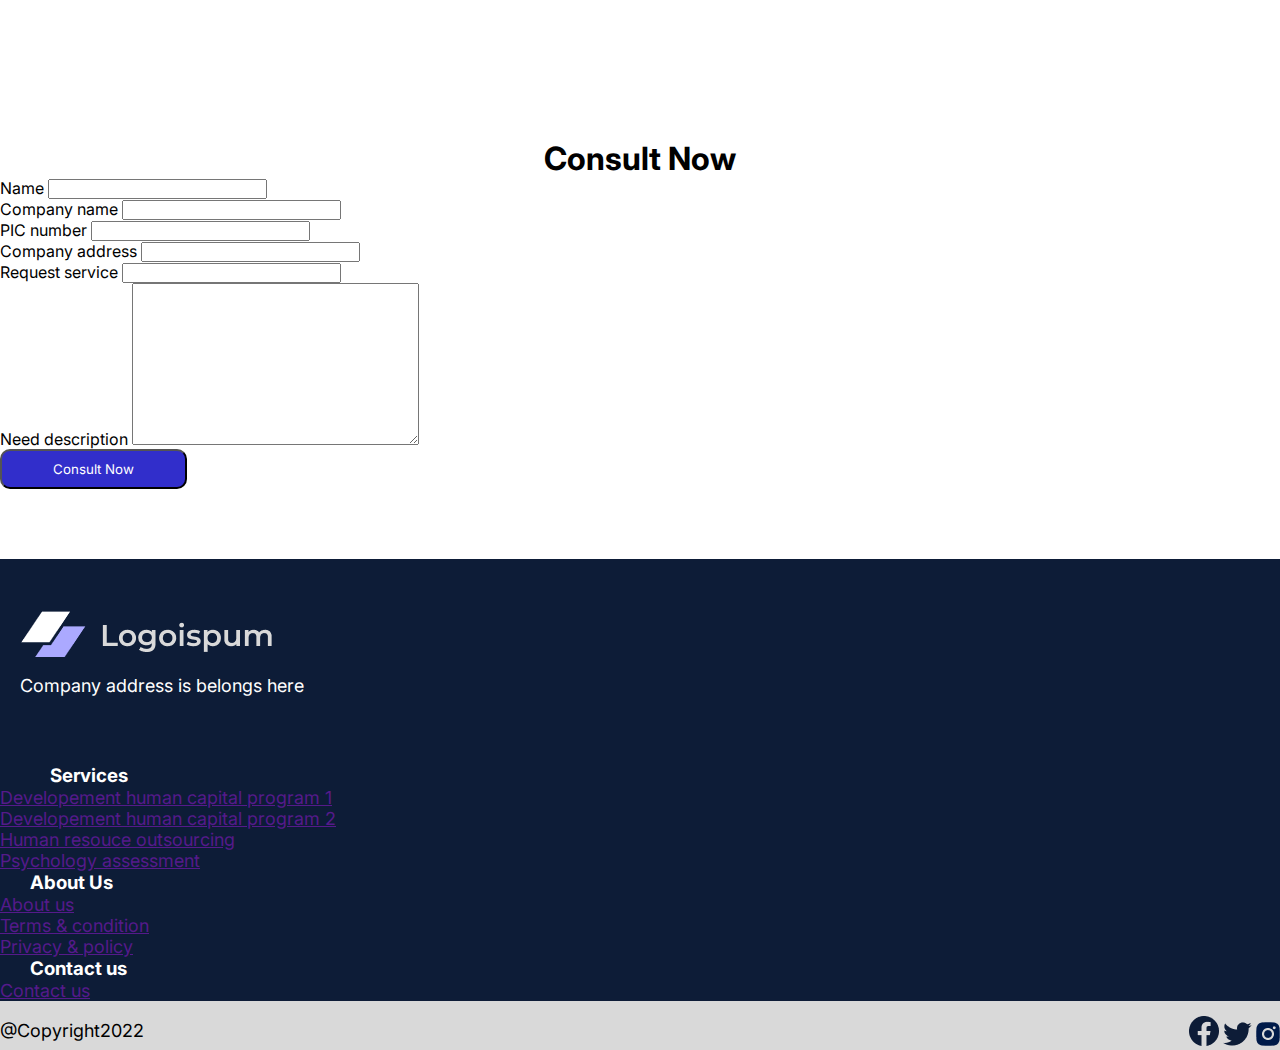
==== commit 19342e02: "first commit" ====
--- a/index.html
+++ b/index.html
@@ -25,13 +25,13 @@
                 <div class="collapse navbar-collapse justify-content-center" id="navbarSupportedContent">
                     <ul class="navbar-nav m-auto">
                         <li class="nav-item me-3">
-                            <a class="nav-link active" aria-current="page" href="#">Home</a>
+                            <a class="nav-link active" aria-current="page" href="index.html">Home</a>
                         </li>
                         <li class="nav-item me-3">
                             <a class="nav-link" href="#">Services</a>
                         </li>
                         <li class="nav-item me-3">
-                            <a class="nav-link" aria-current="page" href="#">About us</a>
+                            <a class="nav-link" aria-current="page" href="about.html">About us</a>
                         </li>
                         <li class="nav-item">
                             <a class="nav-link" href="#">Our client</a>
@@ -164,7 +164,7 @@
         <!-- container -->
     </div>
     <!-- section 3 -->
-    <div class="section-consul">
+    <div class="section-consul d-md">
         <div class="container">
             <h1 style="text-align: center;">Consult Now</h1>
             <div class="row mx-auto">
@@ -265,8 +265,11 @@
                 <a class="mx-4" href=""><img src="image/twiter.png" alt=""></a>
                 <a class="mx-4" href=""><img src="image/instagram.png" alt=""></a>
             </div>
-        </div>
-    </div>
+            <!-- kanan -->
+        </div>
+        <!-- container-fluid -->
+    </div>
+    <!-- copyright -->
 </body>
 <script src="https://cdn.jsdelivr.net/npm/bootstrap@5.3.0-alpha1/dist/js/bootstrap.bundle.min.js " integrity="sha384-w76AqPfDkMBDXo30jS1Sgez6pr3x5MlQ1ZAGC+nuZB+EYdgRZgiwxhTBTkF7CXvN " crossorigin="anonymous "></script>
 
--- a/style.css
+++ b/style.css
@@ -4,6 +4,12 @@
     box-sizing: border-box;
     font-family: 'Inter', sans-serif;
     font-style: normal;
+    /* outline: 1px red solid; */
+}
+
+body,
+html {
+    overflow-x: hidden;
 }
 
 .btn-1 {
@@ -35,12 +41,21 @@
 
 .gambar-section1 {
     width: 622px;
-    height: 300px;
+    height: auto;
+    background-size: cover;
+    position: relative;
 }
 
 .gambar-section2 {
     width: 300x;
     height: 500px;
+}
+
+h4,
+h2 {
+    font-weight: bold;
+    margin-top: 10px;
+    color: #0D1C37;
 }
 
 .span {
@@ -49,8 +64,8 @@
     font-size: 30px;
     text-align: center;
     display: inline;
-    margin-left: 20px;
-    color: black;
+    margin-left: 10px;
+    color: #0D1C37;
 }
 
 .text-p {
@@ -71,7 +86,8 @@
 }
 
 .bg-color {
-    background: linear-gradient(190deg, rgba(13, 28, 55, 0.17) 0%, rgba(217, 217, 217, 0) 76.2%);
+    background-image: url(image/vectorbackground.png);
+    background-size: cover;
 }
 
 .text-h1 {
@@ -99,7 +115,7 @@
     background-color: #0D1C37;
     margin: auto;
     margin-top: 70px;
-    height: 300px;
+    height: auto;
 }
 
 .logo-footer {
@@ -109,13 +125,13 @@
 
 .copyright {
     background-color: #D9D9D9;
-    height: 72px;
-    overflow-y: hidden;
+    margin: auto;
+    overflow: hidden;
 }
 
 .copyright .kiri p {
     color: black;
-    padding: 25px;
+    padding-top: 15px;
     float: left;
 }
 
@@ -131,5 +147,5 @@
 
 .copyright .kanan {
     float: right;
-    padding: 25px;
+    padding-top: 15px;
 }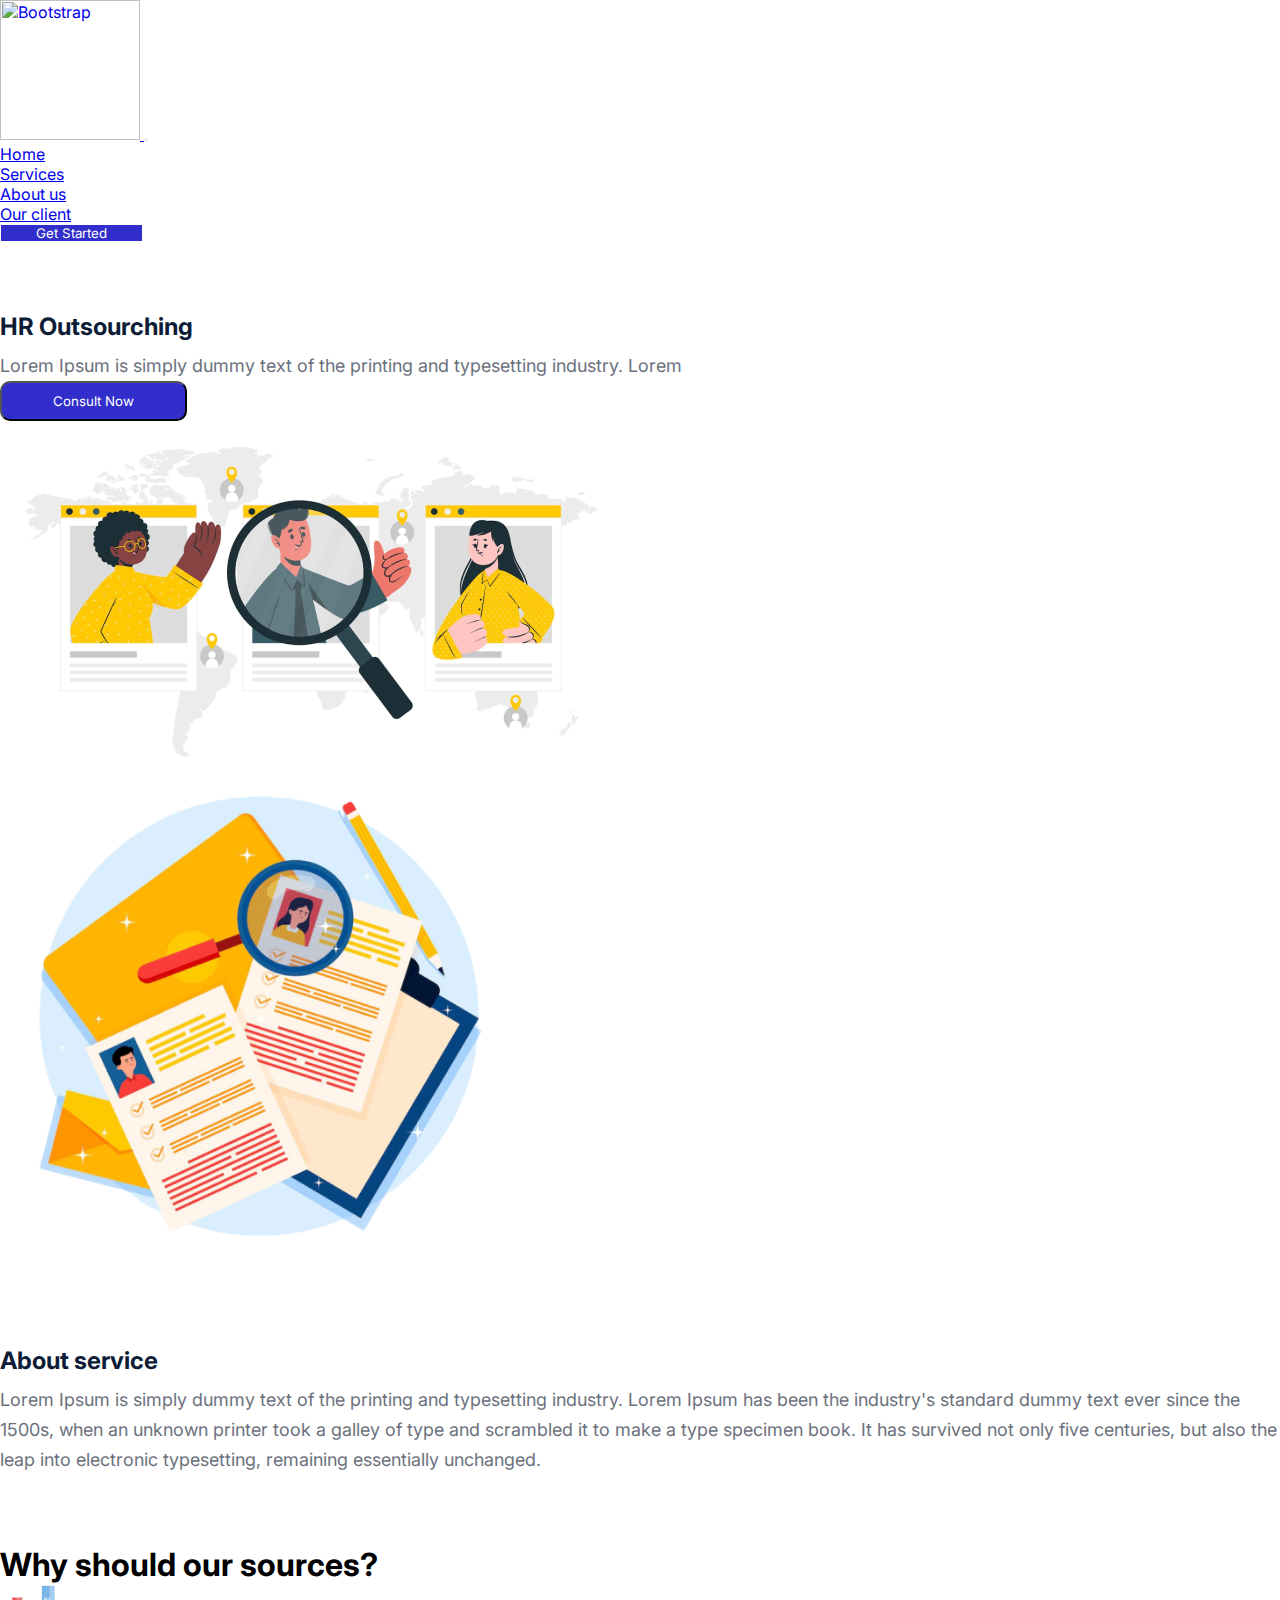
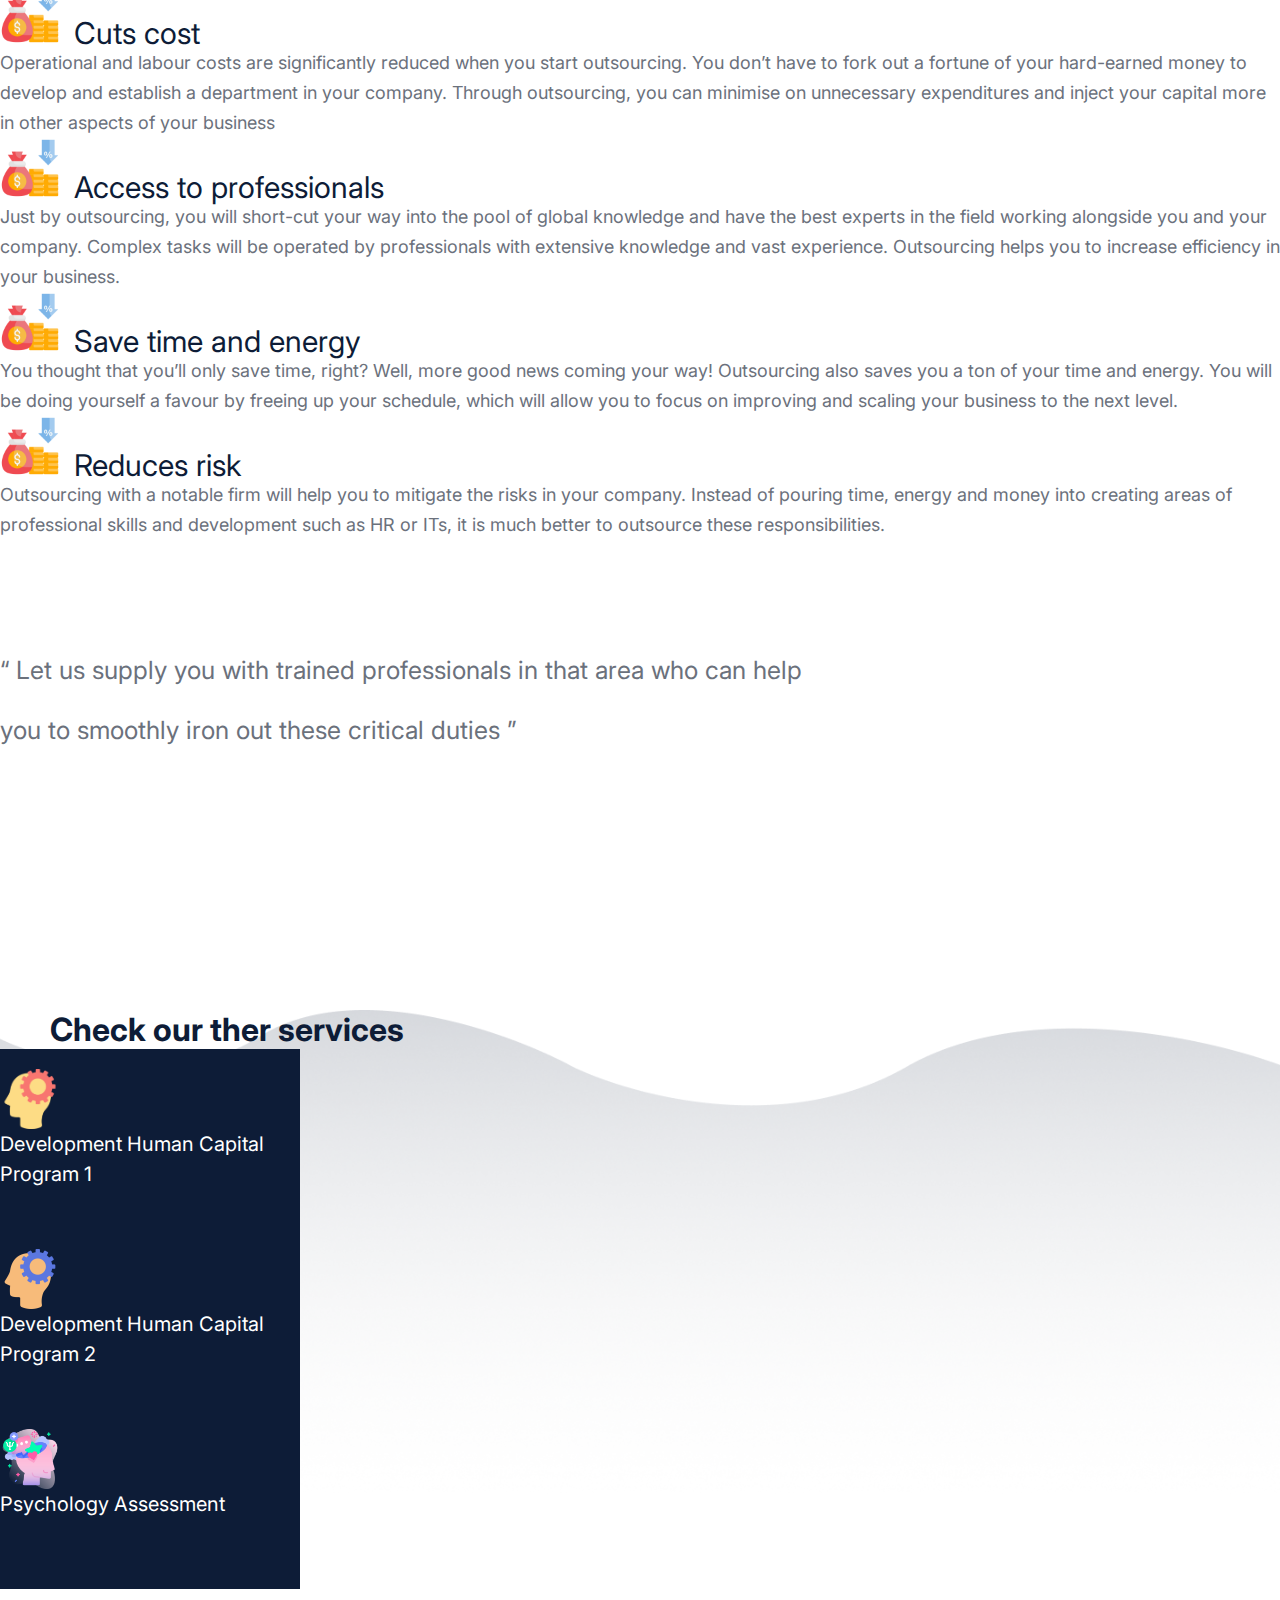
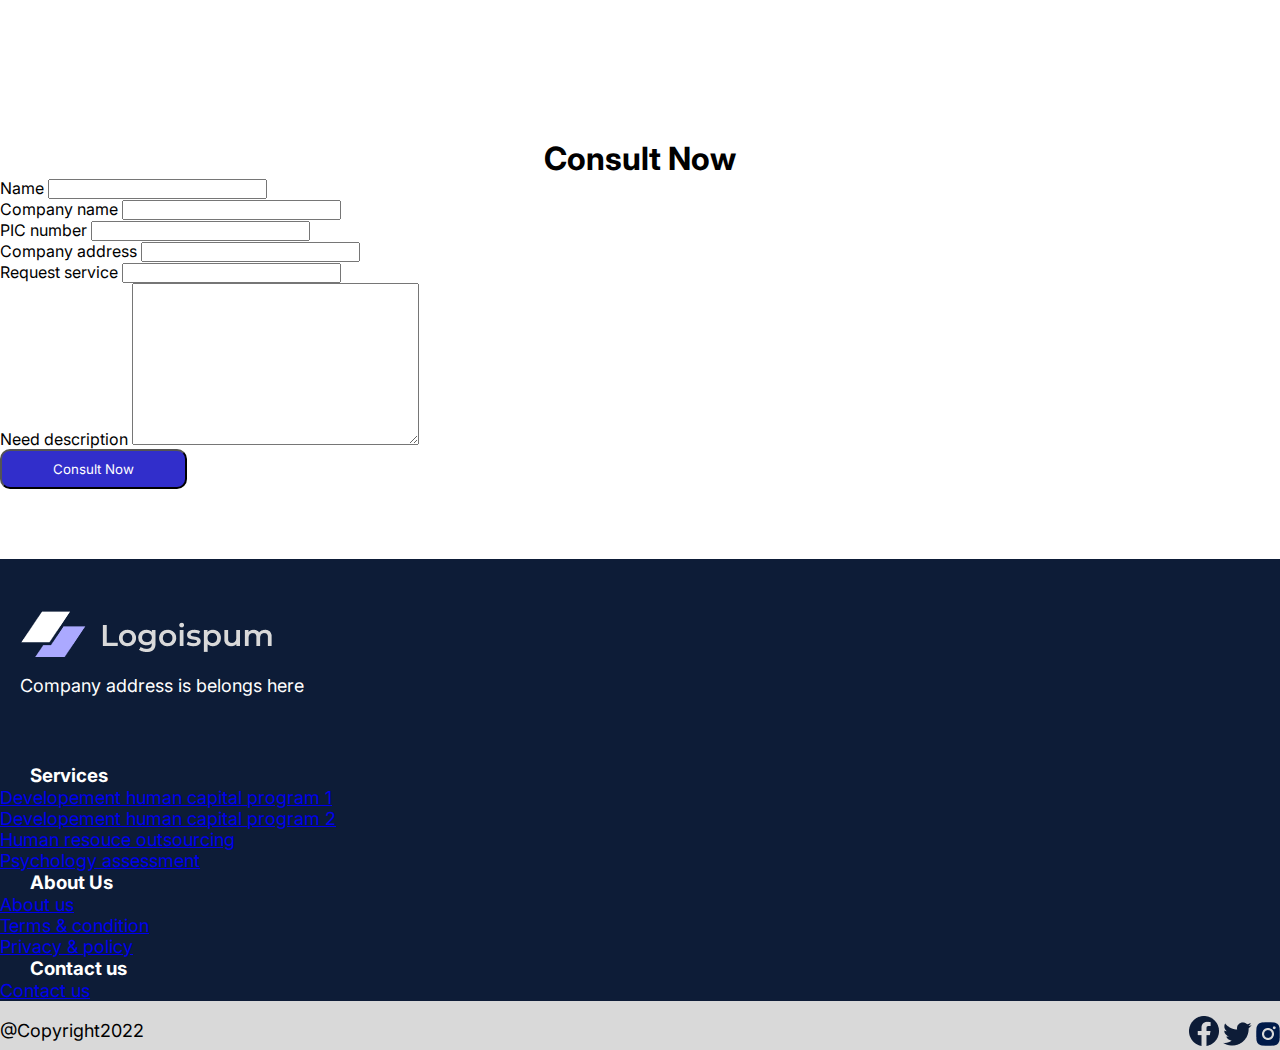
==== commit 85515bb3: "add responsive at index.html" ====
--- a/index.html
+++ b/index.html
@@ -48,20 +48,20 @@
     <div class="section-1">
         <div class="container">
             <div class="row">
-                <div class="col-6 p-5">
+                <div class="col-lg-6 col-md-12 p-5">
                     <h2 style="margin-top: 70px; margin-bottom: 10px;">HR Outsourching</h2>
                     <p>Lorem Ipsum is simply dummy text of the printing and typesetting industry. Lorem </p>
                     <button type="button" class="btn btn-outline btn-2">Consult Now</button>
                 </div>
-                <div class="col-6">
+                <div class="col-lg-6 col-md-12">
                     <img class="gambar-section1" src="image/image10.png" alt="">
                 </div>
             </div>
-            <div class="row mt-4">
-                <div class="col-6">
+            <div class="row mt-4 align-items-center">
+                <div class="col-lg-6 col-md-12">
                     <img class="gambar-section2" src="image/image11.png" alt="">
                 </div>
-                <div class="col-6 mt-5">
+                <div class="col-lg-6 col-md-12 ">
                     <h2 style="margin-top: 80px; margin-bottom: 10px;">About service</h2>
                     <p>Lorem Ipsum is simply dummy text of the printing and typesetting industry. Lorem Ipsum has been the industry's standard dummy text ever since the 1500s, when an unknown printer took a galley of type and scrambled it to make a type
                         specimen book. It has survived not only five centuries, but also the leap into electronic typesetting, remaining essentially unchanged.</p>
@@ -73,11 +73,11 @@
     <div class="section-2 mt-5">
         <div class="container">
             <div class="row">
-                <div class="col p-3">
+                <div class="col-lg-12 col-md-12 p-3">
                     <h1 style="margin-top: 70px;">Why should our sources?</h1>
                 </div>
                 <div class="row d-flex">
-                    <div class="col-6 p-5">
+                    <div class="col-lg-6 col-md-12 p-5">
                         <img src="image/image15.png" alt="" width="60" height="60">
                         <P class="span">Cuts cost</P>
                         <div class="row mt-4">
@@ -87,7 +87,7 @@
                             </p>
                         </div>
                     </div>
-                    <div class="col-6 p-5">
+                    <div class="col-lg-6 col-md-12  p-5">
                         <img src="image/image15.png" alt="" width="60" height="60">
                         <P class="span">Access to professionals</P>
                         <div class="row mt-4">
@@ -97,7 +97,7 @@
                             </p>
                         </div>
                     </div>
-                    <div class="col-6 p-5">
+                    <div class="col-lg-6 col-md-12  p-5">
                         <img src="image/image15.png" alt="" width="60" height="60">
                         <P class="span">Save time and energy</P>
                         <div class="row mt-4">
@@ -107,7 +107,7 @@
                             </p>
                         </div>
                     </div>
-                    <div class="col-6 p-5">
+                    <div class="col-lg-6 col-md-12  p-5">
                         <img src="image/image15.png" alt="" width="60" height="60">
                         <P class="span">Reduces risk</P>
                         <div class="row mt-4">
@@ -123,7 +123,11 @@
         </div>
         <div class="text-p">
             <div class="container text-center">
-                <p class="kutipan">“ Let us supply you with trained professionals in that area who can help<br>you to smoothly iron out these critical duties ”</p>
+                <div class="row">
+                    <div class="col-lg-12 col-md-12">
+                        <p class="kutipan">“ Let us supply you with trained professionals in that area who can help<br>you to smoothly iron out these critical duties ”</p>
+                    </div>
+                </div>
             </div>
         </div>
     </div>
@@ -132,7 +136,7 @@
         <div class="container bg-color">
             <div class="row mx-auto">
                 <h1 class="text-h1">Check our ther services</h1>
-                <div class="col-4 p-5">
+                <div class="col-lg-4 col-md-12 p-5">
                     <div class="card bg-image" style="width:300px;height: 180px;">
                         <img class="card-image ms-3" src="image/image16.png" class="card-img-top" alt="...">
                         <div class="card-body">
@@ -141,7 +145,7 @@
                     </div>
                 </div>
 
-                <div class="col-4 p-5">
+                <div class="col-lg-4 col-md-12 p-5">
                     <div class="card bg-image" style="width:300px;height: 180px;">
                         <img class="card-image ms-3" src="image/image17.png" class="card-img-top" alt="...">
                         <div class="card-body">
@@ -150,7 +154,7 @@
                     </div>
                 </div>
 
-                <div class="col-4 p-5">
+                <div class="col-lg-4 col-md-12 p-5">
                     <div class="card bg-image" style="width:300px;height: 180px;">
                         <img class="card-image ms-3" src="image/image18.png" class="card-img-top" alt="...">
                         <div class="card-body">
@@ -201,50 +205,50 @@
     </div>
     <!-- section-consul -->
     <div class="footer">
-        <div class="container-fluid">
-            <div class="row d-flex">
-                <div class="col-3">
-                    <img class="logo-footer" src="image/group9.png" alt=""><br>
-                    <p style="color: white; margin-left: 20px; margin-top: 10px;">Company address is belongs here</p>
-                </div>
-                <div class="col-9">
-                    <div class="row d-flex justify-content-between ms-5" style="padding-top: 63px;">
-                        <div class="col-sm-6">
-                            <h3 style="color: white; margin-left: 50px;">Services</h3>
-                            <ul class="service-footer ms-3">
-                                <li class="list-group-horizontal mt-1">
-                                    <a class="nav-link" href="">Developement human capital program 1</a>
-                                </li>
-                                <li class="list-group-horizontal mt-1">
-                                    <a class="nav-link" href="">Developement human capital program 2</a>
-                                </li>
-                                <li class="list-group-horizontal mt-1">
-                                    <a class="nav-link" href="">Human resouce outsourcing</a>
-                                </li>
-                                <li class="list-group-horizontal mt-1">
-                                    <a class="nav-link" href="">Psychology assessment</a>
+        <div class="container-fluid ">
+            <div class="row d-flex ">
+                <div class="col-lg-3 col-sm-12 ">
+                    <img class="logo-footer " src="image/group9.png " alt=" "><br>
+                    <p style="color: white; margin-left: 20px; margin-top: 10px; ">Company address is belongs here</p>
+                </div>
+                <div class="col-lg-9 col-sm-12 ">
+                    <div class="row d-flex justify-content-between ms-5 " style="padding-top: 63px; ">
+                        <div class="col-lg-5 col-sm-12 ">
+                            <h3 style="color: white; margin-left: 30px; ">Services</h3>
+                            <ul class="service-footer">
+                                <li class="list-group-horizontal mt-1 ">
+                                    <a class="nav-link " href=" ">Developement human capital program 1</a>
+                                </li>
+                                <li class="list-group-horizontal mt-1 ">
+                                    <a class="nav-link " href=" ">Developement human capital program 2</a>
+                                </li>
+                                <li class="list-group-horizontal mt-1 ">
+                                    <a class="nav-link " href=" ">Human resouce outsourcing</a>
+                                </li>
+                                <li class="list-group-horizontal mt-1 ">
+                                    <a class="nav-link " href=" ">Psychology assessment</a>
                                 </li>
                             </ul>
                         </div>
-                        <div class="col-sm-3">
-                            <h3 style="color: white; margin-left: 30px;">About Us</h3>
-                            <ul class="service-footer">
-                                <li class="list-group-horizontal mt-1">
-                                    <a class="nav-link " href="">About us</a>
-                                </li>
-                                <li class="list-group-horizontal mt-1">
-                                    <a class="nav-link" href="">Terms & condition</a>
-                                </li>
-                                <li class="list-group-horizontal mt-1">
-                                    <a class="nav-link" href="">Privacy & policy</a>
+                        <div class=" col-lg-3 col-sm-12 ">
+                            <h3 style="color: white; margin-left: 30px; ">About Us</h3>
+                            <ul class="service-footer ">
+                                <li class="list-group-horizontal mt-1 ">
+                                    <a class="nav-link " href=" ">About us</a>
+                                </li>
+                                <li class="list-group-horizontal mt-1 ">
+                                    <a class="nav-link " href=" ">Terms & condition</a>
+                                </li>
+                                <li class="list-group-horizontal mt-1 ">
+                                    <a class="nav-link " href=" ">Privacy & policy</a>
                                 </li>
                             </ul>
                         </div>
-                        <div class="col-sm-3">
-                            <h3 style="color: white; margin-left: 30px;">Contact us</h3>
-                            <ul class="service-footer">
-                                <li class="list-group-horizontal mt-1">
-                                    <a class="nav-link" href="">Contact us</a>
+                        <div class="col-lg-3 col-sm-12">
+                            <h3 style="color: white; margin-left: 30px; ">Contact us</h3>
+                            <ul class="service-footer ">
+                                <li class="list-group-horizontal mt-1 ">
+                                    <a class="nav-link " href=" ">Contact us</a>
                                 </li>
                             </ul>
                         </div>
@@ -255,15 +259,15 @@
             </div>
         </div>
     </div>
-    <div class="copyright">
-        <div class="container-fluid">
-            <div class="kiri">
+    <div class="copyright ">
+        <div class="container-fluid ">
+            <div class="kiri ">
                 <p>@Copyright2022</p>
             </div>
-            <div class="kanan">
-                <a class="mx-4" href=""><img src="image/facebook.png" alt=""></a>
-                <a class="mx-4" href=""><img src="image/twiter.png" alt=""></a>
-                <a class="mx-4" href=""><img src="image/instagram.png" alt=""></a>
+            <div class="kanan ">
+                <a class="mx-4 " href=" "><img src="image/facebook.png " alt=" "></a>
+                <a class="mx-4 " href=" "><img src="image/twiter.png " alt=" "></a>
+                <a class="mx-4 " href=" "><img src="image/instagram.png " alt=" "></a>
             </div>
             <!-- kanan -->
         </div>
